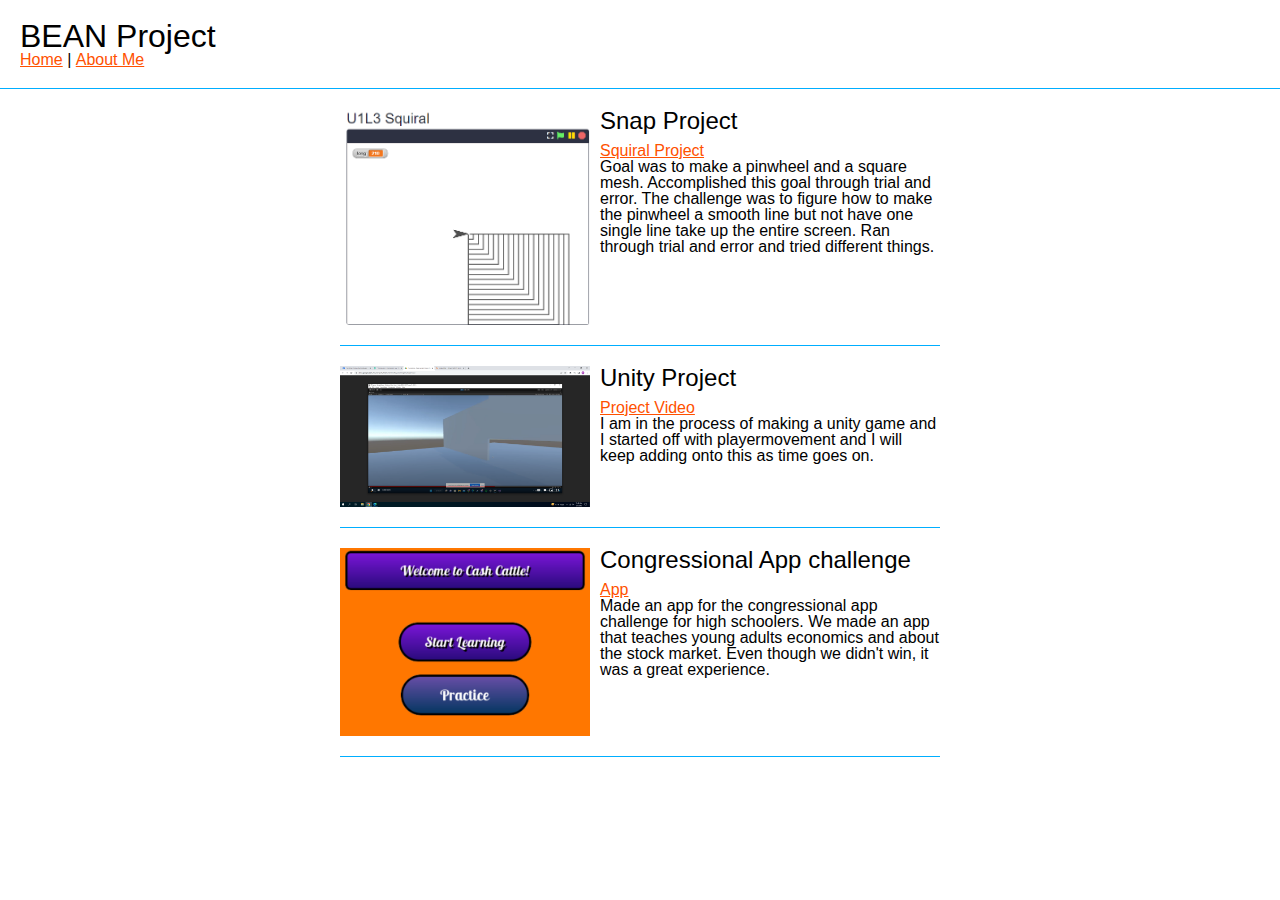
==== index.html @ e4cf1831 "Add files via upload" ====
<!DOCTYPE html>
<html>

<head>
  <meta charset="utf-8">
  <meta name="viewport" content="width=device-width">
  <title>APCSBEANPROJECT</title>
  <link href="reset.css" rel="stylesheet" type="text/css" />
  <link href="style.css" rel="stylesheet" type="text/css" />
</head>

<body>
  <header>
    <h1>BEAN Project</h1>
    <nav>
      <ul>
        <li><a href="index.html">Home</a></li>
        <li>|</li>
        <li><a href="aboutme.html">About Me</a></li>
      </ul>
    </nav>
  </header>
  
<div id="project-container">
  <!-- start of project template -->
  <div class="project">
    <img src="img/Squiral.png" alt="Multiple Squares made"/> 
    <h2>Snap Project</h2>
    <p><a href="https://snap.berkeley.edu/project?username=asain_donkey&projectname=U1L3%20Squiral">Squiral Project</a></p>
    <p>Goal was to make a pinwheel and a square mesh. Accomplished this goal through trial and error. The challenge was to figure how to make the pinwheel a smooth line but not have one single line take up the entire screen. Ran through trial and error and tried different things.
</p>
    <div class="clear"></div>
  </div>
  <!-- end of project template -->
  <div class="project">
    <img src="img/Unity.png"/> 
    <h2>Unity Project</h2>
    <p><a href="https://drive.google.com/file/d/1p3hZhQ8GVUVmwfIcycAo44iIg6TQVqs5/view">Project Video</a></p>
    <p>I am in the process of making a unity game and I started off with playermovement and I will keep adding onto this as time goes on.
</p>
    <div class="clear"></div>
  </div>
  <div class="project">
    <img src="img/App.png" alt="Multiple Squares made"/> 
    <h2>Congressional App challenge</h2>
    <p><a href="https://snap.berkeley.edu/project?username=asain_donkey&projectname=Cash%20Cattle">App</a></p>
    <p>Made an app for the congressional app challenge for high schoolers. We made an app that teaches young adults economics and about the stock market. Even though we didn't win, it was a great experience.
</p>
    <div class="clear"></div>
  </div>
</div> 
</body>

</html>
---- style.css ----
body {
  font-family: sans-serif; 
}

a {
  color: rgb(255, 81, 0);
}

a:hover {
  color: #00AEFF;
}

header {
  margin-bottom: 20px;
  padding: 20px;
  border-bottom: 1px solid rgb(0, 174, 255); 
}

header h1 {
  font-size: 2em; 
}

header nav ul li {
  display: inline;
}

.clear {
clear: both;
}

#project-container, #aboutme {
  margin: 0 auto; 
  width: 90%; 
  max-width: 600px; 
}

.project {
  margin-bottom: 20px;
  padding-bottom: 10px;
  border-bottom: 1px solid rgb(0, 174, 255); 
}

.project img, #aboutme img {
  width: 250px;
  float: left;
  margin-right: 10px;
  margin-bottom: 10px;
}

.project h2, #aboutme h2 {
  font-size: 1.5em;
  margin-bottom: 10px;
}
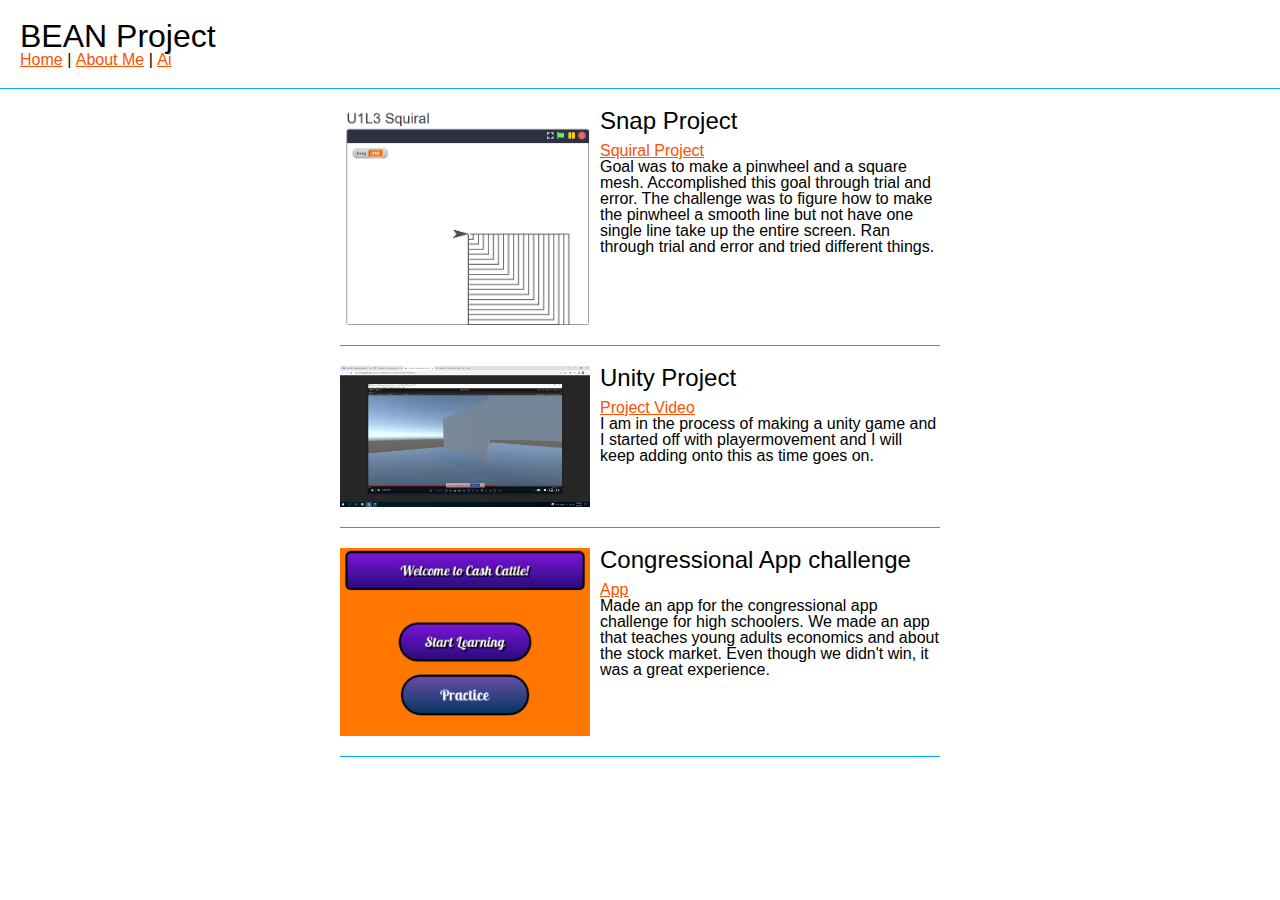
==== commit 79810678: "Add files via upload" ====
--- a/index.html
+++ b/index.html
@@ -17,6 +17,8 @@
         <li><a href="index.html">Home</a></li>
         <li>|</li>
         <li><a href="aboutme.html">About Me</a></li>
+        <li>|</li>
+        <li><a href="Ai.html">Ai</a></li>
       </ul>
     </nav>
   </header>
